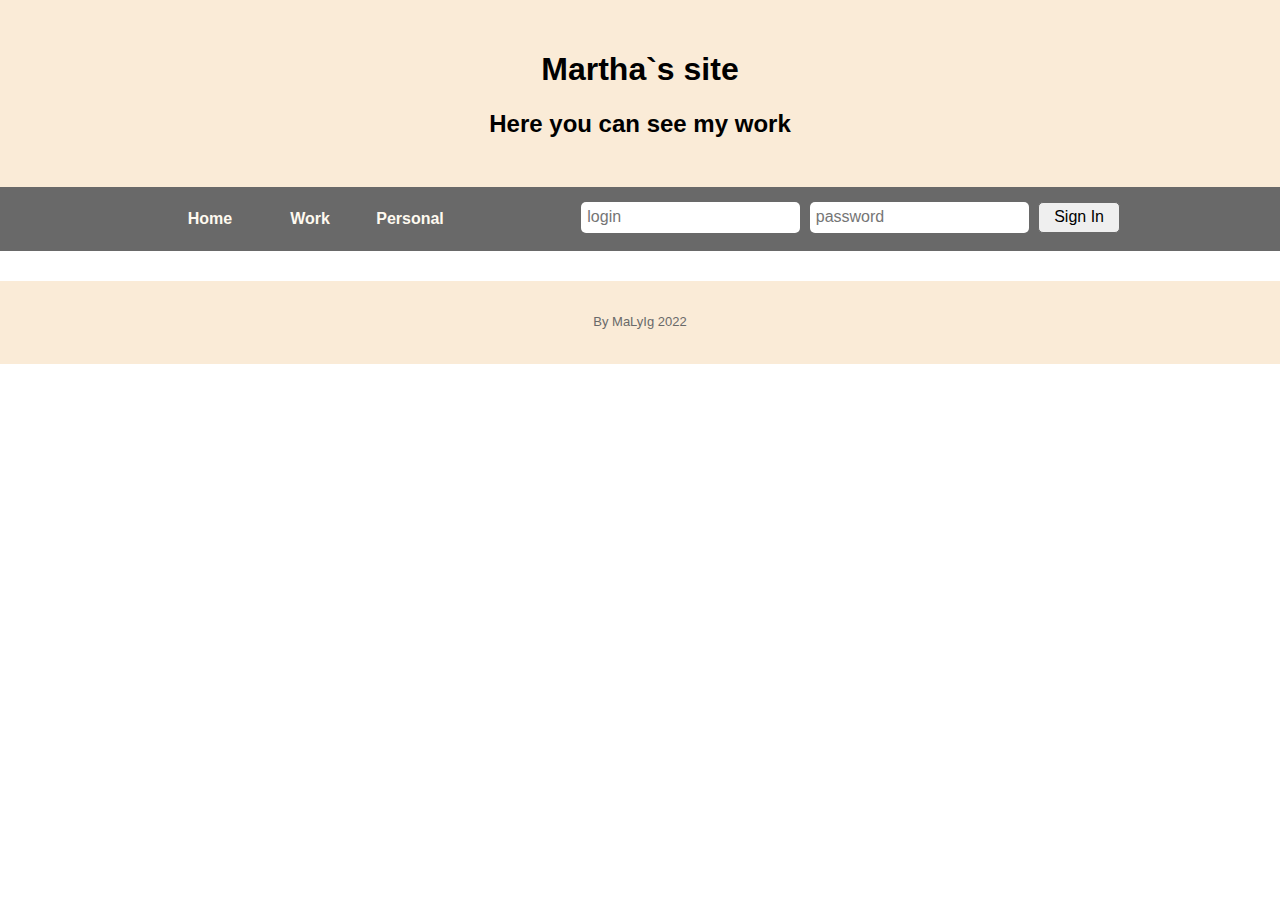
==== contacts.html @ 524d0e67 "add contacts page" ====
<!DOCTYPE html>
<html>
    <head>
        <meta charset="utf-8">
        <!-- <meta name="viewport" content="width=device-width, initial-scale=1"> -->
        <title>My First Site</title>
        <link rel="stylesheet" type="text/css" href="css/normalize.css">
        <link rel="stylesheet" type="text/css" href="css/style.css">
        <script type="text/javascript" src="script/js.js"></script>
    </head>
    <body>
            <header class="header">
                <div class = "container">
                    <h1>Martha`s site</h1>
                    <h2>Here you can see my work</h2>
                </div>
            </header>
            <nav class="page-navigation">
                <div class="container">
                    <ul>
                        <li><a href="#">Home</a></li>
                        <li><a href="#">Work</a></li>
                        <li><a href="#">Personal</a></li>
                    </ul>
                    <div>
                        <form action = "#" class="login">
                            <input type="text" name="Login" placeholder="login" required>
                            <input type="password" name="Login" placeholder="password" required="true" required>
                            <input type="submit" value="Sign In">
                        </form>
                    </div>
                </div>
            </nav>
            <main>

            </main>
            <footer class="footer">
                <div class = "conteiner">
                    <p>By MaLyIg 2022</p>
                </div>
            </footer>

    </body>
</html>
---- css/style.css ----
/* GENERAL */
BODY {
	font-family: Arial, San-Sarif;
	font-size: 100%;
}
ul{
	margin: 0;
	padding: 0;
}
ul li {
	list-style-type: none;
}
a {
	text-decoration: none;
}
p {
	font-size: 13px;
	line-height: 1.3em;
}
.container{
	margin: 0 auto;
	width: 960px;
}

/*HEADER*/

.header {
	padding: 30px 0;
	background-color: AntiqueWhite;
	/* background-image: url("/images/back.jpg"); */
}
.header h1,
.header h2
{
	color: rgb(0, 0, 0);
	text-align: center;
	/* width: 100%; */
}

/*NAVIGATION*/
.page-navigation{
	background-color: DimGray;
	border-color: DimGrey;
	min-height: 64px;
	/* position: absolute; */
	/* display: flex;
	justify-content: center;
	align-items: center;
	flex-wrap: wrap; */
}

.page-navigation li {
	float: left;
	width: 100px;
	/* position: relative; */
	/* margin: 0 15px; */
	/* display: flex;
	justify-content: center;
	align-items: center;
	flex-wrap: wrap; */

}
.page-navigation a {
	display: block;
	color: FloralWhite;
	line-height: 4em;
	font-weight: bold;
	text-align: center;

}
.page-navigation li  a:hover {
	color: DimGray;
	background-color: FloralWhite;
}

/*LOGIN FORM*/

.login{
	/* padding: 15px; */
	/* float: left;
	position: relative;
	display: flex;
	justify-content: center;
	align-items: center;
	flex-wrap: wrap; */
	padding: 15px 0;
	float: right;

}
.login input[type="text"], 
.login input[type="password"] {
	padding: 5px;
	margin-right: 5px;
	border: 1px solid transparent;
	border-radius: 5px;
	outline: none;
}

.login input[type="submit"]{
	padding: 5px 15px;
	border: 1px solid DimGray;
	border-radius: 5px;
	/* margin-top: 15px; */
}
.login input[type="submit"]:hover,
button:hover{
	color: DimGray;
	background-color: FloralWhite;
}	

/*MAIN*/

.collections {
	overflow: auto;
}

.collection-title {
	padding-bottom: 5px;
	border-bottom: 1px solid AntiqueWhite;
	font-size: 36px;
}

.collection-title small{
	color: DimGrey;
	font-size: 70%;
}

.collection-item-outer {
	display: inline-block;
	float: left;
	padding-left: 5px;
	padding-right: 5px;
	width: 33.33%;
	box-sizing: border-box;
}

.collections > div:first-child {
	padding-left: 0;
	padding-right: 10px;
}
.collections > div:last-child {
	padding-right: 0;
	padding-left: 10px;
}	


.collection-item{
	border: 1px solid lightgrey;
}

.collection-item img,
.collection-item video {
	width: 100%;
}
/* .collection-item video {
margin-top: -120px;
height: 100%;
 } */

.collection-text{
	padding: 0 20px 20px 20px;
}


.collection-text h3{
	padding: 	0 10px 10px 10px;
	overflow: hidden;
	white-space: nowrap;
	text-overflow: ellipsis;
}
.collection-text p {
	max-height: 80px;
	overflow: hidden;
}

.collection-text button{
	padding: 10px;
	border: 1px solid transparent;
	border-radius: 5px;
	outline: none;
}

/*FOOTER*/
.footer {
	text-align: center;
	background-color: AntiqueWhite;
	color: dimgray;
	padding: 20px 0;
	margin-top: 30px;
}
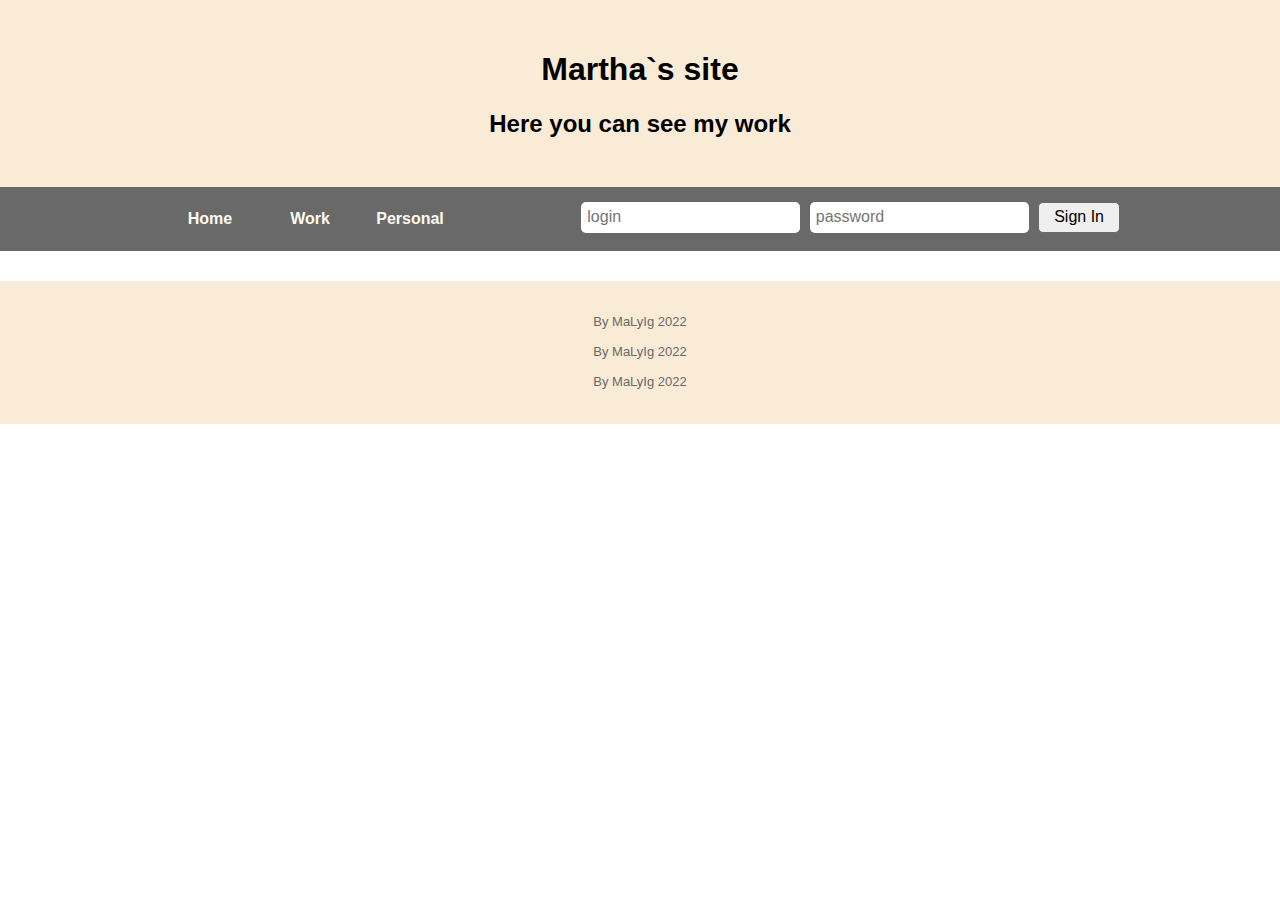
==== commit de805038: "add comment" ====
--- a/contacts.html
+++ b/contacts.html
@@ -37,6 +37,8 @@
             <footer class="footer">
                 <div class = "conteiner">
                     <p>By MaLyIg 2022</p>
+                    <p>By MaLyIg 2022</p>
+                    <p>By MaLyIg 2022</p>
                 </div>
             </footer>
 
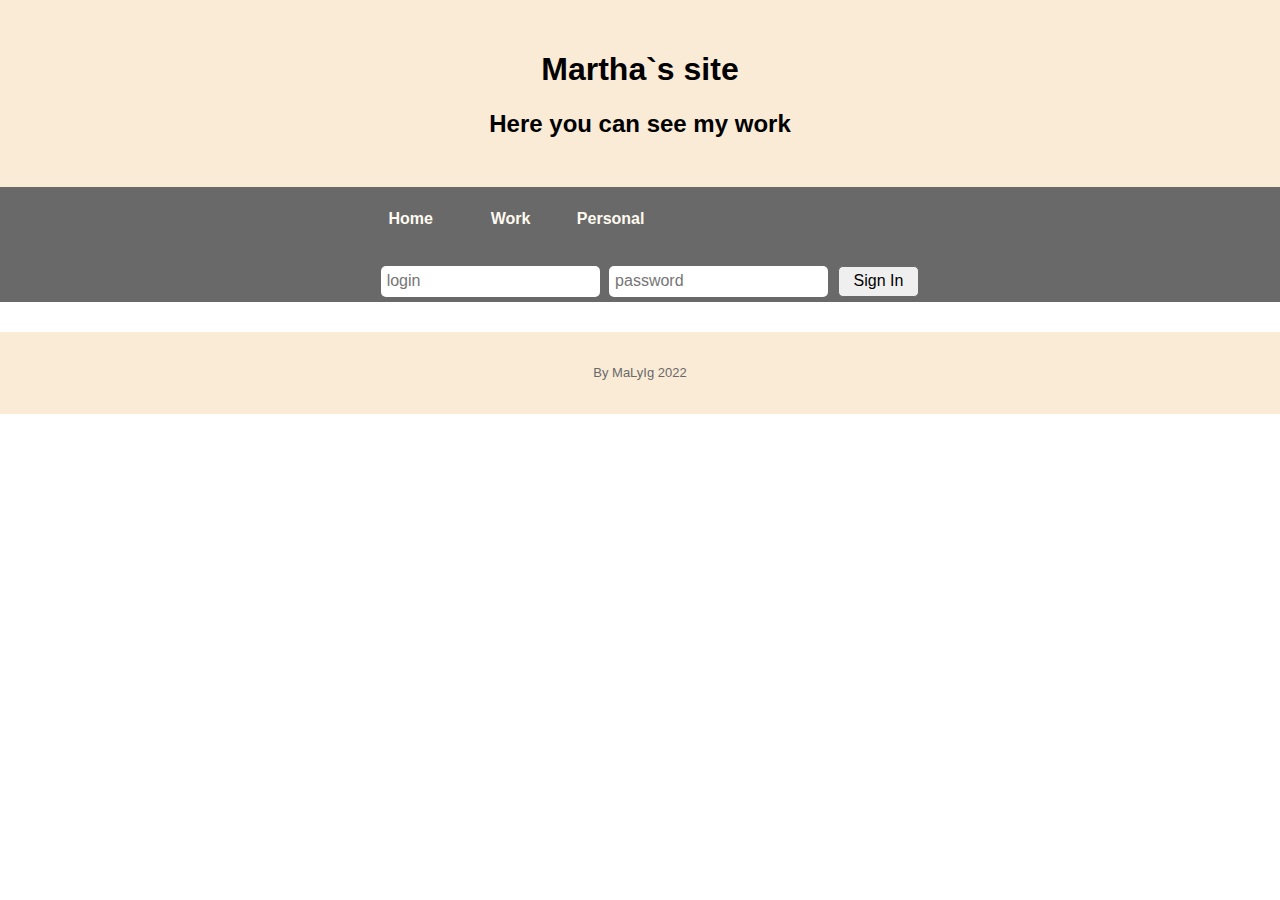
==== commit c8a69e1f: "fixed navigation flex" ====
--- a/contacts.html
+++ b/contacts.html
@@ -37,8 +37,6 @@
             <footer class="footer">
                 <div class = "conteiner">
                     <p>By MaLyIg 2022</p>
-                    <p>By MaLyIg 2022</p>
-                    <p>By MaLyIg 2022</p>
                 </div>
             </footer>
 
--- a/css/style.css
+++ b/css/style.css
@@ -19,8 +19,26 @@
 }
 .container{
 	margin: 0 auto;
-	width: 960px;
-}
+	max-width: 70%;
+}
+.nav-container{
+	margin: 0 auto;
+	width: 90%;
+	max-width: 900px;
+	/* max-width: 70%; */
+}
+.nav-container > div{
+/* margin: 10px auto; */
+display: inline-block;
+}
+
+.nav-container > ul > li {
+	margin: auto;
+}
+
+/* form{
+	margin: 10 15px;
+} */
 
 /*HEADER*/
 
@@ -42,6 +60,10 @@
 	background-color: DimGray;
 	border-color: DimGrey;
 	min-height: 64px;
+	display: flex;
+    flex-wrap: wrap;
+    justify-content: space-between;
+    align-items: center;
 	/* position: absolute; */
 	/* display: flex;
 	justify-content: center;
@@ -83,14 +105,17 @@
 	justify-content: center;
 	align-items: center;
 	flex-wrap: wrap; */
-	padding: 15px 0;
+	padding: 5px 0;
 	float: right;
+	margin-left: 20px;
 
 }
 .login input[type="text"], 
 .login input[type="password"] {
 	padding: 5px;
+	
 	margin-right: 5px;
+	margin-top: 5px;
 	border: 1px solid transparent;
 	border-radius: 5px;
 	outline: none;
@@ -100,7 +125,7 @@
 	padding: 5px 15px;
 	border: 1px solid DimGray;
 	border-radius: 5px;
-	/* margin-top: 15px; */
+	margin-top:  10px;
 }
 .login input[type="submit"]:hover,
 button:hover{
@@ -126,7 +151,7 @@
 }
 
 .collection-item-outer {
-	display: inline-block;
+	display: block;
 	float: left;
 	padding-left: 5px;
 	padding-right: 5px;
